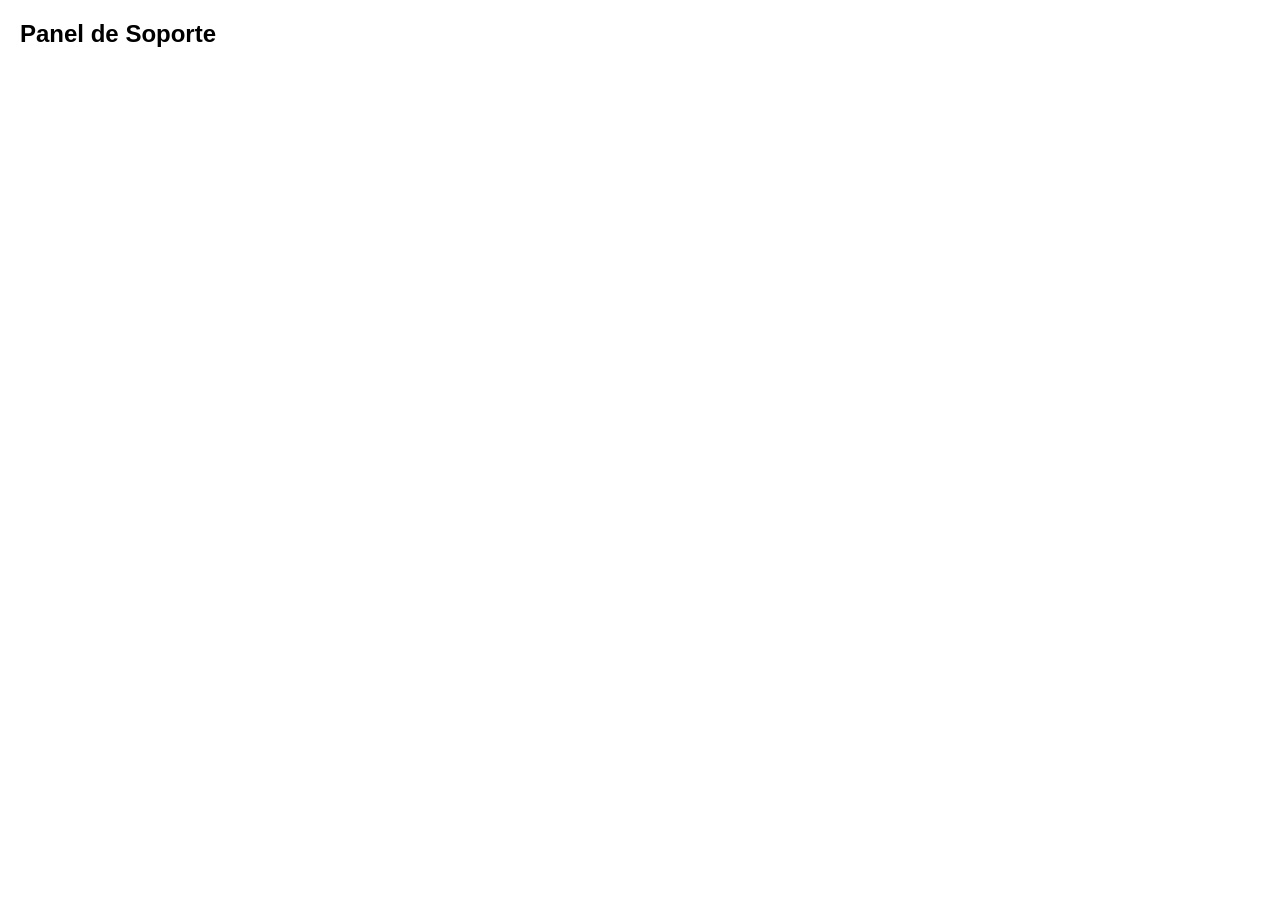
==== backend/src/main/resources/static/soporte.html @ 7b64d39f "Primer commit sistema soporte" ====
<!DOCTYPE html>
<html>
<head>
    <meta charset="UTF-8">
    <title>Panel Soporte</title>
    <link rel="stylesheet" href="style.css">
</head>
<body>

<h2>Panel de Soporte</h2>

<div id="lista"></div>

<script>
    const ES_SOPORTE = true;
</script>

<script src="app.js"></script>

</body>
</html>
---- backend/src/main/resources/static/style.css ----
body {
    font-family: Arial, sans-serif;
    margin: 20px;
}

.contenedor {
    display: flex;
    gap: 40px;
}

.formulario, .reporte {
    width: 45%;
}

input, textarea, select {
    width: 100%;
    margin-bottom: 10px;
    padding: 8px;
}

button {
    padding: 10px;
    cursor: pointer;
}

.card {
    padding: 10px;
    margin-bottom: 10px;
    border-radius: 6px;
    color: white;
}

.verde {
    background-color: #2ecc71;
}

.naranja {
    background-color: #f39c12;
}

.rojo {
    background-color: #e74c3c;
}
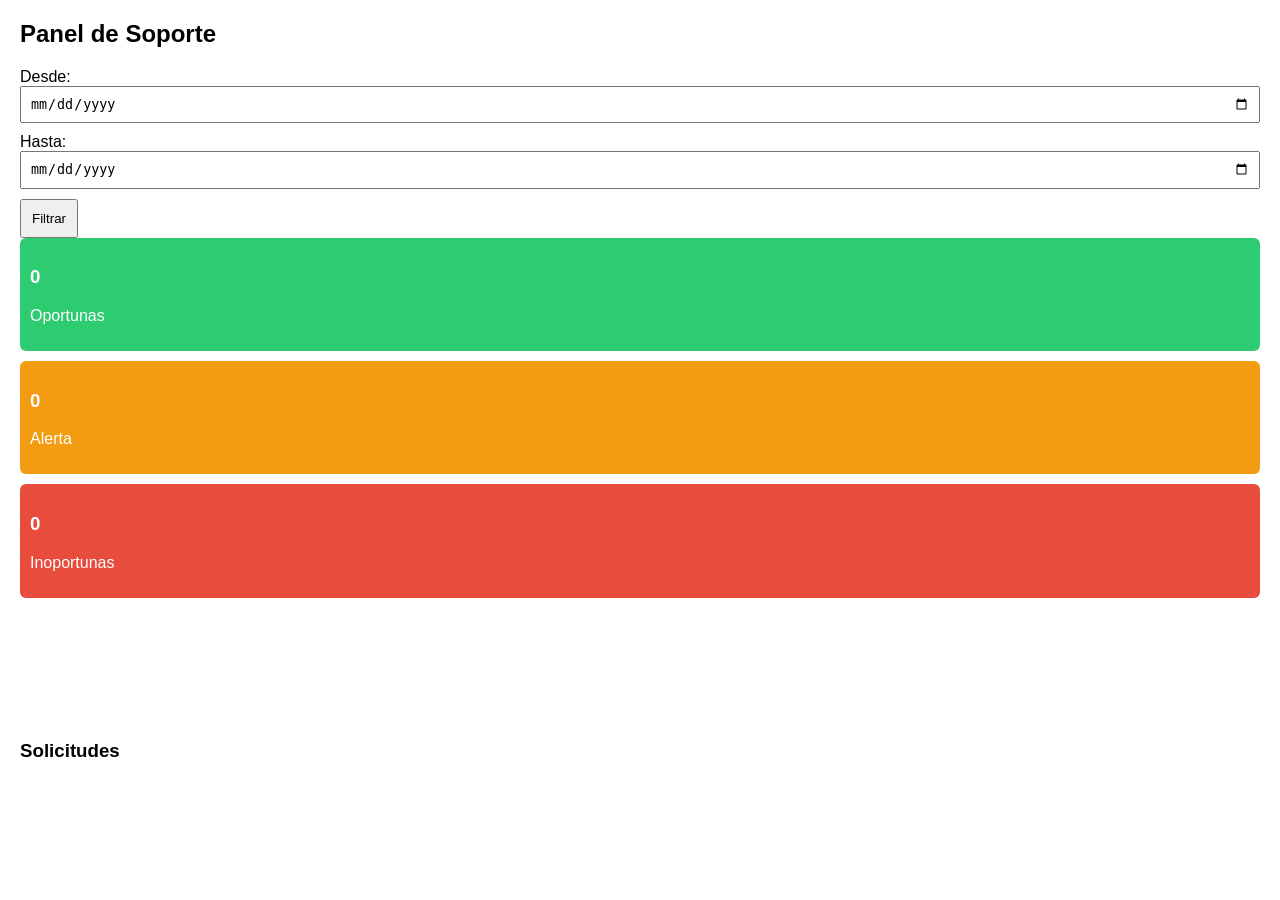
==== commit 27ccc212: "cambios en indicadores" ====
--- a/backend/src/main/resources/static/soporte.html
+++ b/backend/src/main/resources/static/soporte.html
@@ -1,21 +1,157 @@
-<!DOCTYPE html>
+<!<!DOCTYPE html>
 <html>
 <head>
-    <meta charset="UTF-8">
-    <title>Panel Soporte</title>
-    <link rel="stylesheet" href="style.css">
+<meta charset="UTF-8">
+<title>Panel Soporte</title>
+<link rel="stylesheet" href="style.css">
 </head>
+
 <body>
 
 <h2>Panel de Soporte</h2>
 
+<!-- FILTRO FECHAS -->
+
+<div class="filtros">
+
+Desde:
+<input type="date" id="inicio">
+
+Hasta:
+<input type="date" id="fin">
+
+<button onclick="filtrar()">Filtrar</button>
+
+</div>
+
+
+<!-- INDICADORES -->
+
+<div class="indicadores">
+
+<div class="card verde">
+<h3 id="oportunas">0</h3>
+<p>Oportunas</p>
+</div>
+
+<div class="card naranja">
+<h3 id="alerta">0</h3>
+<p>Alerta</p>
+</div>
+
+<div class="card rojo">
+<h3 id="inoportunas">0</h3>
+<p>Inoportunas</p>
+</div>
+
+<div class="card azul">
+<h3 id="promedio">0</h3>
+<p>Promedio horas</p>
+</div>
+
+</div>
+
+
+<h3>Solicitudes</h3>
+
 <div id="lista"></div>
 
+
 <script>
-    const ES_SOPORTE = true;
+
+const API = "/api/solicitudes";
+
+
+function cargarIndicadores(){
+
+let inicio = document.getElementById("inicio").value;
+let fin = document.getElementById("fin").value;
+
+let url = API + "/indicadores";
+
+if(inicio && fin){
+
+url += "?inicio="+inicio+"&fin="+fin;
+
+}
+
+fetch(url)
+.then(res=>res.json())
+.then(data=>{
+
+document.getElementById("oportunas").innerText = data.oportunas;
+document.getElementById("alerta").innerText = data.alerta;
+document.getElementById("inoportunas").innerText = data.inoportunas;
+document.getElementById("promedio").innerText = data.promedio.toFixed(2);
+
+});
+
+}
+
+
+
+function cargar(){
+
+fetch(API + "/fifo")
+.then(res=>res.json())
+.then(data=>{
+
+let html="";
+
+data.forEach(s=>{
+
+html += `
+<div class="card">
+
+<b>${s.usuario}</b><br>
+${s.mensaje}<br>
+
+<button onclick="atender(${s.id})">
+Marcar Atendida
+</button>
+
+</div>
+`;
+
+});
+
+document.getElementById("lista").innerHTML = html;
+
+});
+
+}
+
+
+function atender(id){
+
+fetch(API + "/atender/" + id,{
+method:"PUT"
+})
+.then(()=>cargar());
+
+}
+
+
+
+function filtrar(){
+
+cargarIndicadores();
+
+}
+
+
+setInterval(()=>{
+
+cargar();
+cargarIndicadores();
+
+},5000);
+
+
+cargar();
+cargarIndicadores();
+
 </script>
-
-<script src="app.js"></script>
 
 </body>
 </html>
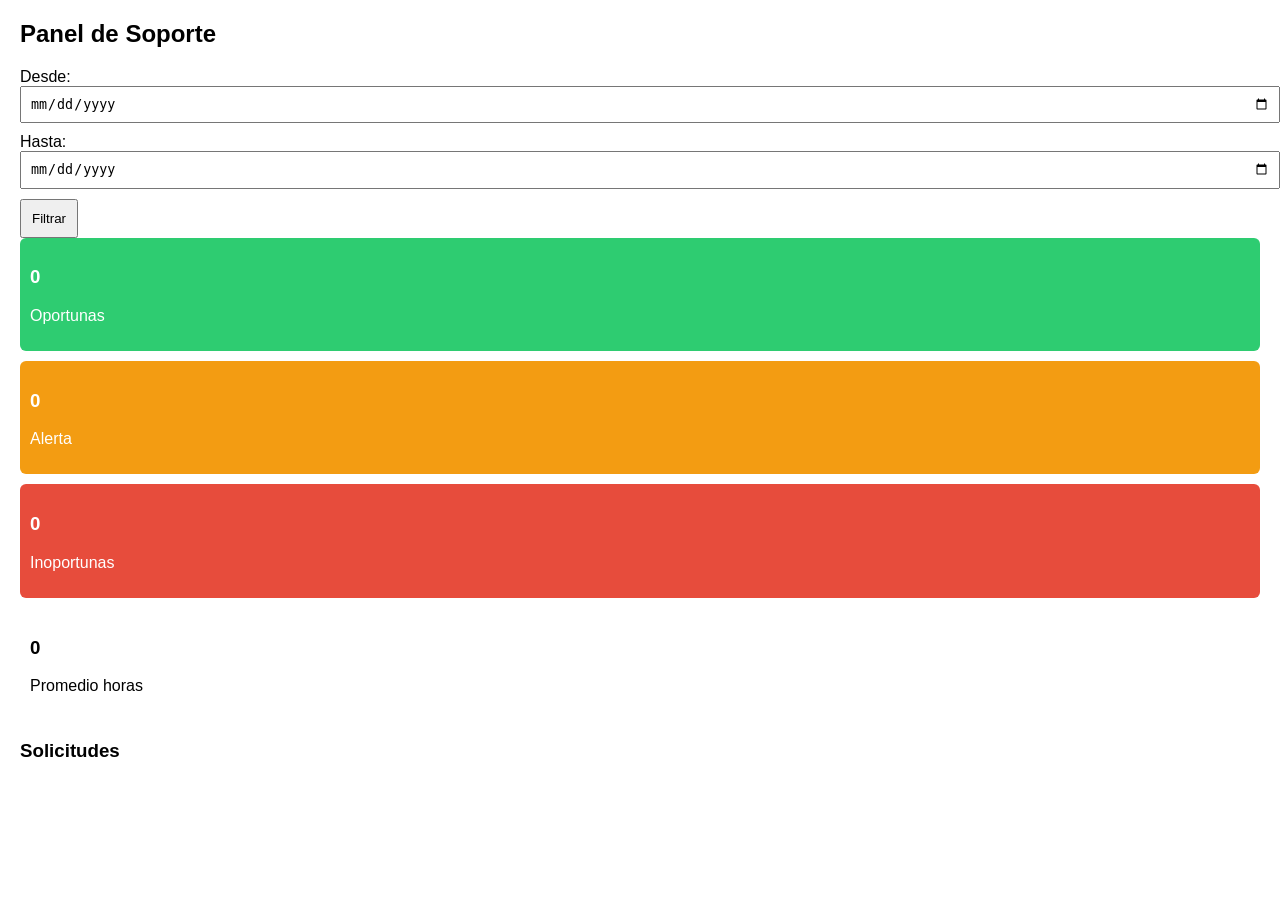
==== commit c29d1b90: "cambios en indicadores" ====
--- a/backend/src/main/resources/static/soporte.html
+++ b/backend/src/main/resources/static/soporte.html
@@ -1,4 +1,4 @@
-<!<!DOCTYPE html>
+<!DOCTYPE html>
 <html>
 <head>
 <meta charset="UTF-8">
--- a/backend/src/main/resources/static/style.css
+++ b/backend/src/main/resources/static/style.css
@@ -27,17 +27,40 @@
     padding: 10px;
     margin-bottom: 10px;
     border-radius: 6px;
-    color: white;
 }
 
+/* tarjetas de indicadores */
 .verde {
     background-color: #2ecc71;
+    color: white;
 }
 
 .naranja {
     background-color: #f39c12;
+    color: white;
 }
 
 .rojo {
     background-color: #e74c3c;
+    color: white;
+}
+
+/* tarjetas de solicitudes */
+#lista .card {
+    background-color: #f4f4f4;
+    color: #333;
+    border: 1px solid #ddd;
+}
+
+#lista button {
+    margin-top: 8px;
+    padding: 6px 10px;
+    background-color: #3498db;
+    color: white;
+    border: none;
+    border-radius: 4px;
+}
+
+#lista button:hover {
+    background-color: #2980b9;
 }
